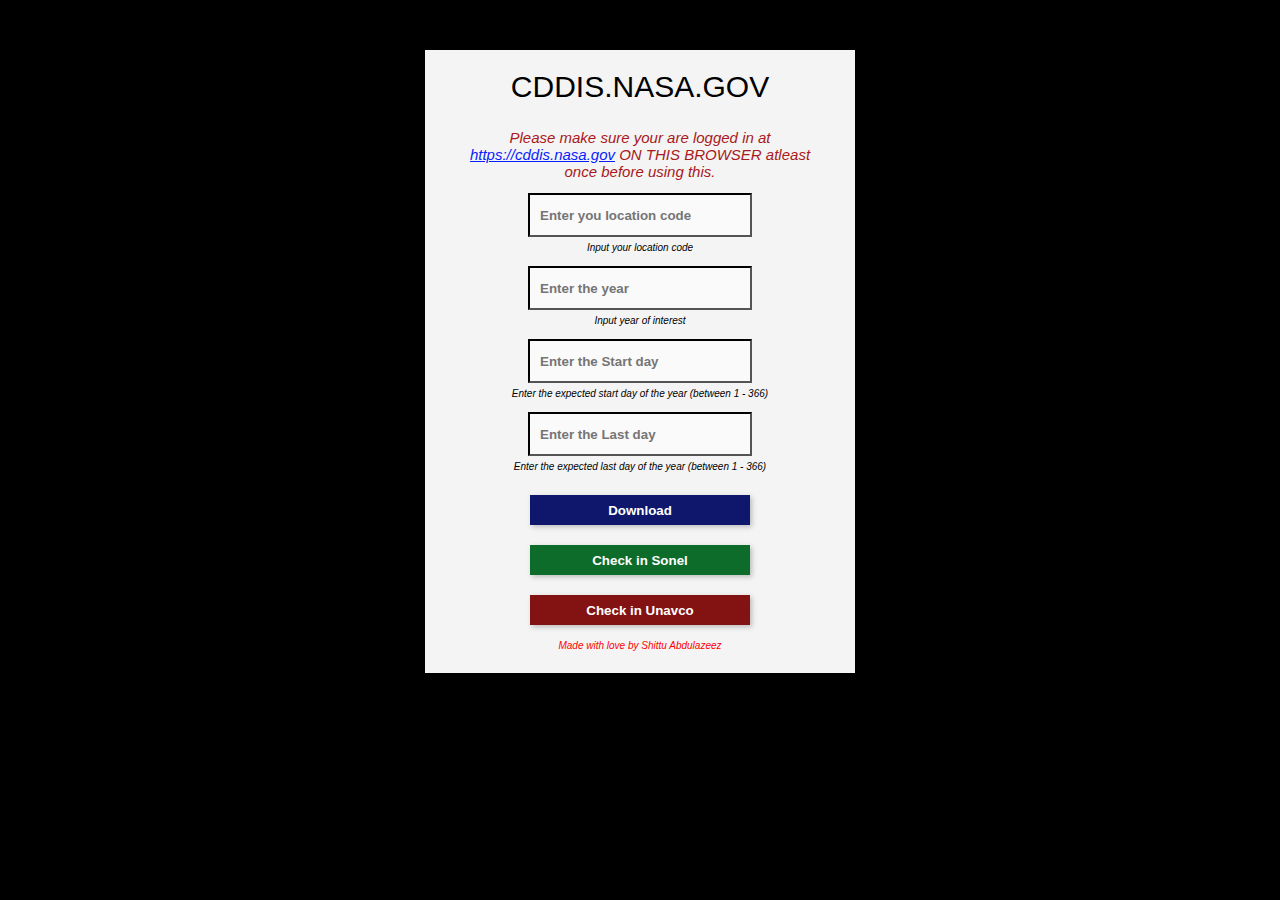
==== nasa.html @ 1a7e9e4b "adding cddis.nasa download" ====
<!DOCTYPE html>
<html lang="en">
<head>
    <meta charset="UTF-8">
    <meta http-equiv="X-UA-Compatible" content="IE=edge">
    <meta name="viewport" content="width=device-width, initial-scale=1.0">
    <title>CDDIS.NASA</title>
</head>
<style>
    input:focus{
        border: 2px solid #0e176c !important;
    }
    a{
        text-decoration: none;
        color: white;
    }
</style>
<body style="background-color: black;">
    
    <div style="width:350px;margin:50px auto;text-align: center;padding:20px 40px;font-family: 'Gill Sans', 'Gill Sans MT', sans-serif;background-color: #f4f4f4;">
        <div style="margin-bottom:30px;font-size:30px;font-family: 'Segoe UI', Tahoma, Geneva, Verdana, sans-serif;">CDDIS.NASA.GOV</div>
        <p style="margin: -5px 0; font-size: 15px; font-style: italic;color: #a81920;">Please make sure your are logged in at <a href="https://cddis.nasa.gov" style="color: #081dfd; text-decoration: underline;">https://cddis.nasa.gov</a> ON THIS BROWSER atleast once before using this. </p><br />
        <input id="location" type="text" placeholder="Enter you location code" style="width:200px;margin-bottom:10px;height:30px;font-weight: bolder;background-color: #fafafa;border-color:black;outline: none;padding:5px 10px;"/><br/>
        <p style="margin: -5px 0; font-size: 10px; font-style: italic;">Input your location code</p><br />
        <input id="year" type="number" placeholder="Enter the year" style="width:200px;margin-bottom:10px;height:30px;font-weight: bolder;background-color: #fafafa;border-color:black;outline: none;padding:5px 10px;"/><br/>
        <p style="margin: -5px 0; font-size: 10px; font-style: italic;">Input year of interest</p><br />
        <input id="startday" type="number" placeholder="Enter the Start day" style="width:200px;margin-bottom:10px;height:30px;font-weight: bolder;background-color: #fafafa;border-color:black;outline: none;padding:5px 10px;"/><br/>
        <p style="margin: -5px 0; font-size: 10px; font-style: italic;">Enter the expected start day of the year (between 1 - 366)</p><br />
        <input id="endday" type="number" placeholder="Enter the Last day" style="width:200px;margin-bottom:10px;height:30px;font-weight: bolder;background-color: #fafafa;border-color:black;outline: none;padding:5px 10px;"/><br/>
        <p style="margin: -5px 0; font-size: 10px; font-style: italic;">Enter the expected last day of the year (between 1 - 366)</p><br />
        <button onclick="yo()"style="width:220px;height:30px;border:none;font-weight:700;background-color:#0e176c;color:white;margin: 10px 0;box-shadow:2px 2px 5px #bcbcbc;cursor: pointer;">Download</button><br/>
        <a href='./index.html'><button style="width:220px;height:30px;border:none;font-weight:700;background-color:#0e6c2a;color:white;margin: 10px 0;box-shadow:2px 2px 5px #bcbcbc;cursor: pointer;" >Check in Sonel</button></a><br/>
        <a href='./unavco.html'><button style="width:220px;height:30px;border:none;font-weight:700;background-color:#831313;color:white;margin: 10px 0;box-shadow:2px 2px 5px #bcbcbc;cursor: pointer;" >Check in Unavco</button></a><br/>
        <a style="margin: -5px 0; font-size: 10px; font-style: italic;color:red;" href="mailto:oluwatobiabdulazeez@gmail.com">Made with love by Shittu Abdulazeez </a>
    </div>
</body>
<script>
let locat = document.getElementById("location")
let year = document.getElementById("year")
let startday = document.getElementById("startday")
let endday = document.getElementById("endday")
    
function yo(){
    if(locat.value == '' || year.value == '' || startday.value == '' || endday.value == ''){
        alert('PLEASE FILL ALL THE INPUT FIELD')
        return
    }
    let newLoc = locat.value.toLowerCase()
    var urls =[]
    Array(newLoc).forEach((num)=>{
    [year.value].forEach((year)=>{
        for (var i = parseInt(startday.value); i<=parseInt(endday.value); i++){
            let j = i<10?`00${i}`:i>=10 && i<100?`0${i}`:i
            let end = year.slice(2)
            urls.push(`https://cddis.nasa.gov/archive/gnss/data/daily/${year}/${j}/${end}d/${num}${j}0.${end}d.Z`)
        }
    })
    }
)
   
    var interval = setInterval(download,0,urls)
    function download(urls){
        var url = urls.pop();

        var a = document.createElement("a");
        a.setAttribute('href',url);
        a.setAttribute('dowload','');
        a.setAttribute('target','_blank');
        a.click();

        if(urls.length == 0){
            clearInterval(interval)
        }
    }
    }

</script>
</html>
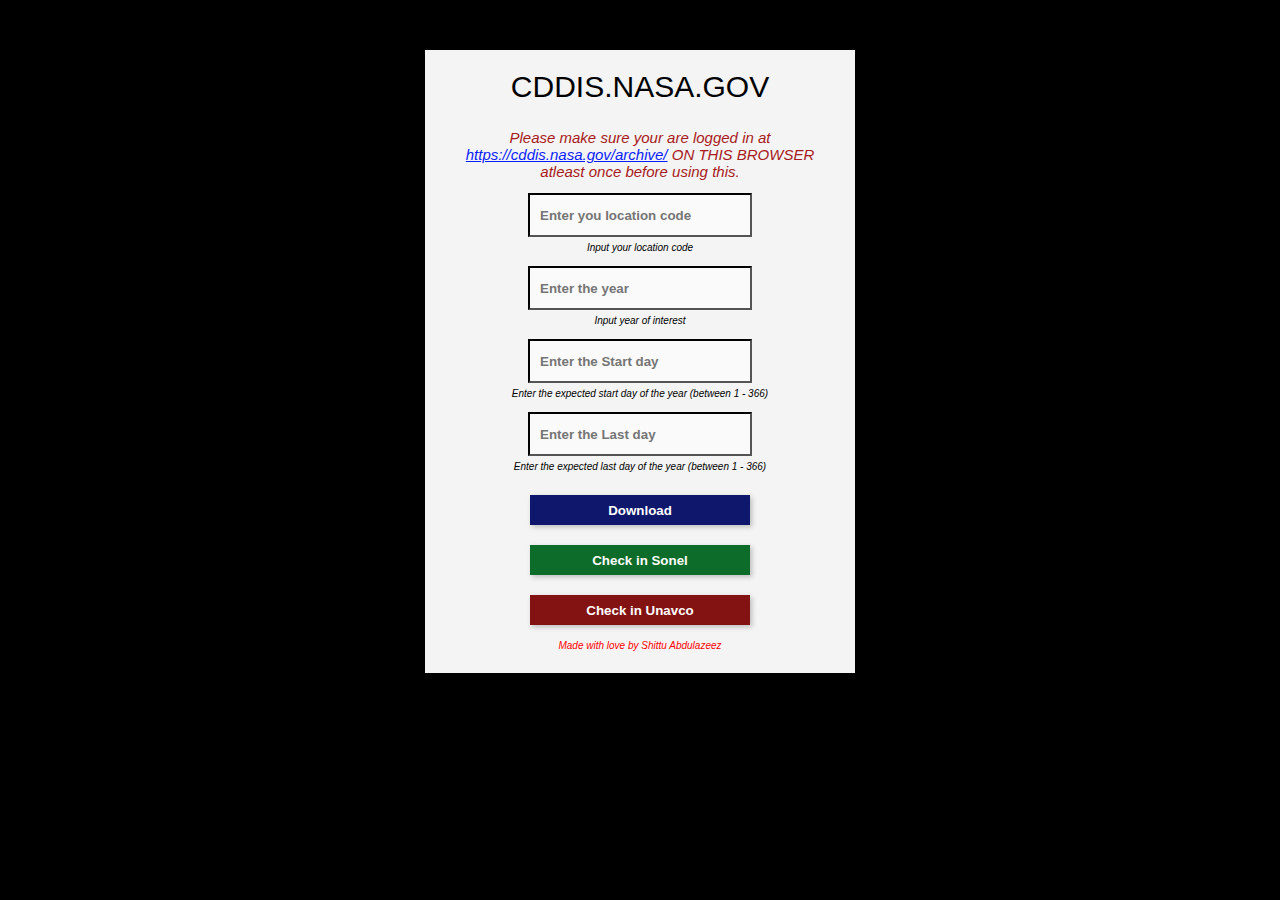
==== commit 1b1bfe96: "Update nasa.html" ====
--- a/nasa.html
+++ b/nasa.html
@@ -19,7 +19,7 @@
     
     <div style="width:350px;margin:50px auto;text-align: center;padding:20px 40px;font-family: 'Gill Sans', 'Gill Sans MT', sans-serif;background-color: #f4f4f4;">
         <div style="margin-bottom:30px;font-size:30px;font-family: 'Segoe UI', Tahoma, Geneva, Verdana, sans-serif;">CDDIS.NASA.GOV</div>
-        <p style="margin: -5px 0; font-size: 15px; font-style: italic;color: #a81920;">Please make sure your are logged in at <a href="https://cddis.nasa.gov" style="color: #081dfd; text-decoration: underline;">https://cddis.nasa.gov</a> ON THIS BROWSER atleast once before using this. </p><br />
+        <p style="margin: -5px 0; font-size: 15px; font-style: italic;color: #a81920;">Please make sure your are logged in at <a href="https://cddis.nasa.gov/archive/" style="color: #081dfd; text-decoration: underline;">https://cddis.nasa.gov/archive/</a> ON THIS BROWSER atleast once before using this. </p><br />
         <input id="location" type="text" placeholder="Enter you location code" style="width:200px;margin-bottom:10px;height:30px;font-weight: bolder;background-color: #fafafa;border-color:black;outline: none;padding:5px 10px;"/><br/>
         <p style="margin: -5px 0; font-size: 10px; font-style: italic;">Input your location code</p><br />
         <input id="year" type="number" placeholder="Enter the year" style="width:200px;margin-bottom:10px;height:30px;font-weight: bolder;background-color: #fafafa;border-color:black;outline: none;padding:5px 10px;"/><br/>
@@ -29,7 +29,7 @@
         <input id="endday" type="number" placeholder="Enter the Last day" style="width:200px;margin-bottom:10px;height:30px;font-weight: bolder;background-color: #fafafa;border-color:black;outline: none;padding:5px 10px;"/><br/>
         <p style="margin: -5px 0; font-size: 10px; font-style: italic;">Enter the expected last day of the year (between 1 - 366)</p><br />
         <button onclick="yo()"style="width:220px;height:30px;border:none;font-weight:700;background-color:#0e176c;color:white;margin: 10px 0;box-shadow:2px 2px 5px #bcbcbc;cursor: pointer;">Download</button><br/>
-        <a href='./index.html'><button style="width:220px;height:30px;border:none;font-weight:700;background-color:#0e6c2a;color:white;margin: 10px 0;box-shadow:2px 2px 5px #bcbcbc;cursor: pointer;" >Check in Sonel</button></a><br/>
+        <a href='./'><button style="width:220px;height:30px;border:none;font-weight:700;background-color:#0e6c2a;color:white;margin: 10px 0;box-shadow:2px 2px 5px #bcbcbc;cursor: pointer;" >Check in Sonel</button></a><br/>
         <a href='./unavco.html'><button style="width:220px;height:30px;border:none;font-weight:700;background-color:#831313;color:white;margin: 10px 0;box-shadow:2px 2px 5px #bcbcbc;cursor: pointer;" >Check in Unavco</button></a><br/>
         <a style="margin: -5px 0; font-size: 10px; font-style: italic;color:red;" href="mailto:oluwatobiabdulazeez@gmail.com">Made with love by Shittu Abdulazeez </a>
     </div>
@@ -75,4 +75,4 @@
     }
 
 </script>
-</html>+</html>
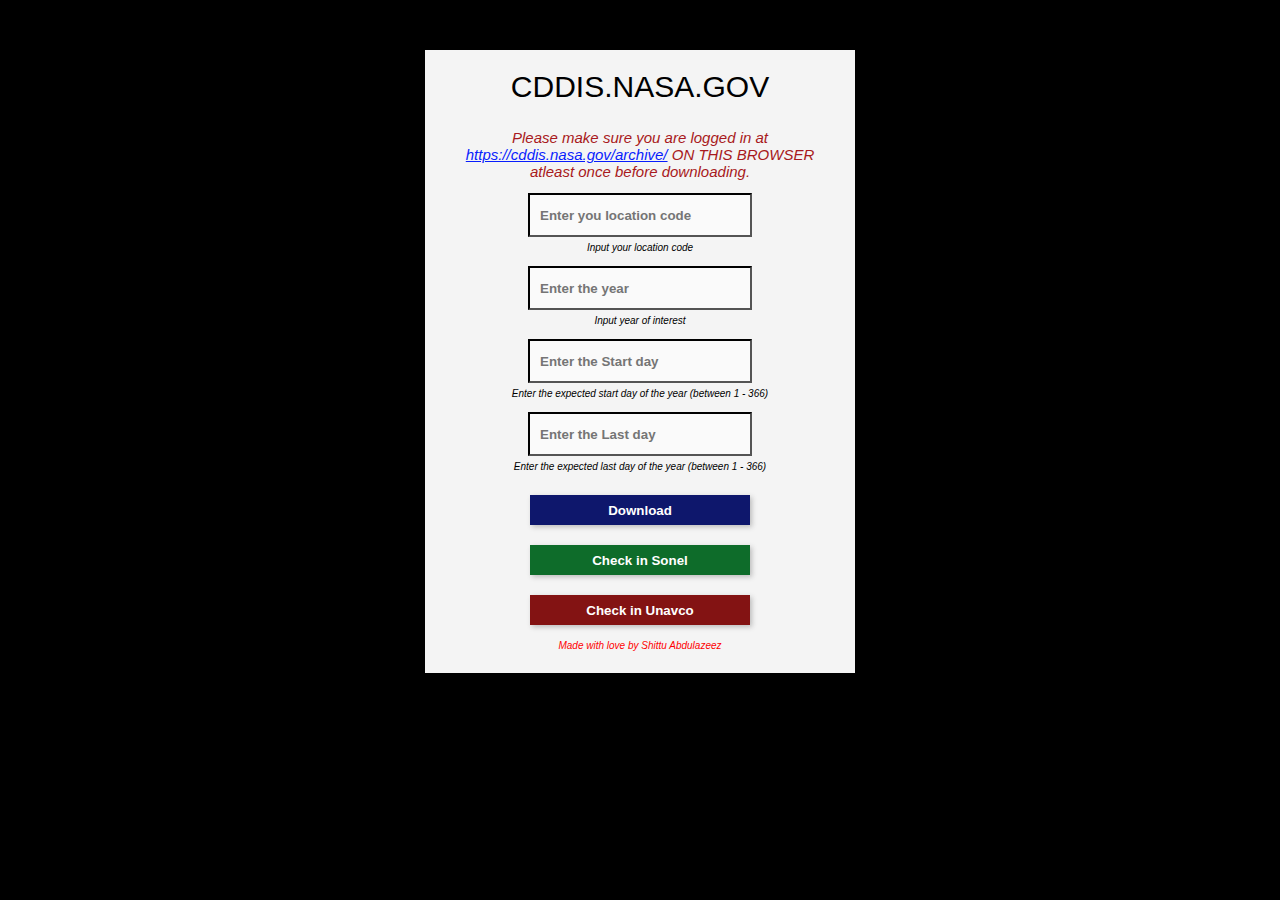
==== commit 9d390f5a: "Correcting "Your" to "You"" ====
--- a/nasa.html
+++ b/nasa.html
@@ -19,7 +19,7 @@
     
     <div style="width:350px;margin:50px auto;text-align: center;padding:20px 40px;font-family: 'Gill Sans', 'Gill Sans MT', sans-serif;background-color: #f4f4f4;">
         <div style="margin-bottom:30px;font-size:30px;font-family: 'Segoe UI', Tahoma, Geneva, Verdana, sans-serif;">CDDIS.NASA.GOV</div>
-        <p style="margin: -5px 0; font-size: 15px; font-style: italic;color: #a81920;">Please make sure your are logged in at <a href="https://cddis.nasa.gov/archive/" style="color: #081dfd; text-decoration: underline;">https://cddis.nasa.gov/archive/</a> ON THIS BROWSER atleast once before using this. </p><br />
+        <p style="margin: -5px 0; font-size: 15px; font-style: italic;color: #a81920;">Please make sure you are logged in at <a href="https://cddis.nasa.gov/archive/" style="color: #081dfd; text-decoration: underline;">https://cddis.nasa.gov/archive/</a> ON THIS BROWSER atleast once before downloading. </p><br />
         <input id="location" type="text" placeholder="Enter you location code" style="width:200px;margin-bottom:10px;height:30px;font-weight: bolder;background-color: #fafafa;border-color:black;outline: none;padding:5px 10px;"/><br/>
         <p style="margin: -5px 0; font-size: 10px; font-style: italic;">Input your location code</p><br />
         <input id="year" type="number" placeholder="Enter the year" style="width:200px;margin-bottom:10px;height:30px;font-weight: bolder;background-color: #fafafa;border-color:black;outline: none;padding:5px 10px;"/><br/>
@@ -29,7 +29,7 @@
         <input id="endday" type="number" placeholder="Enter the Last day" style="width:200px;margin-bottom:10px;height:30px;font-weight: bolder;background-color: #fafafa;border-color:black;outline: none;padding:5px 10px;"/><br/>
         <p style="margin: -5px 0; font-size: 10px; font-style: italic;">Enter the expected last day of the year (between 1 - 366)</p><br />
         <button onclick="yo()"style="width:220px;height:30px;border:none;font-weight:700;background-color:#0e176c;color:white;margin: 10px 0;box-shadow:2px 2px 5px #bcbcbc;cursor: pointer;">Download</button><br/>
-        <a href='./'><button style="width:220px;height:30px;border:none;font-weight:700;background-color:#0e6c2a;color:white;margin: 10px 0;box-shadow:2px 2px 5px #bcbcbc;cursor: pointer;" >Check in Sonel</button></a><br/>
+        <a href='./index.html'><button style="width:220px;height:30px;border:none;font-weight:700;background-color:#0e6c2a;color:white;margin: 10px 0;box-shadow:2px 2px 5px #bcbcbc;cursor: pointer;" >Check in Sonel</button></a><br/>
         <a href='./unavco.html'><button style="width:220px;height:30px;border:none;font-weight:700;background-color:#831313;color:white;margin: 10px 0;box-shadow:2px 2px 5px #bcbcbc;cursor: pointer;" >Check in Unavco</button></a><br/>
         <a style="margin: -5px 0; font-size: 10px; font-style: italic;color:red;" href="mailto:oluwatobiabdulazeez@gmail.com">Made with love by Shittu Abdulazeez </a>
     </div>
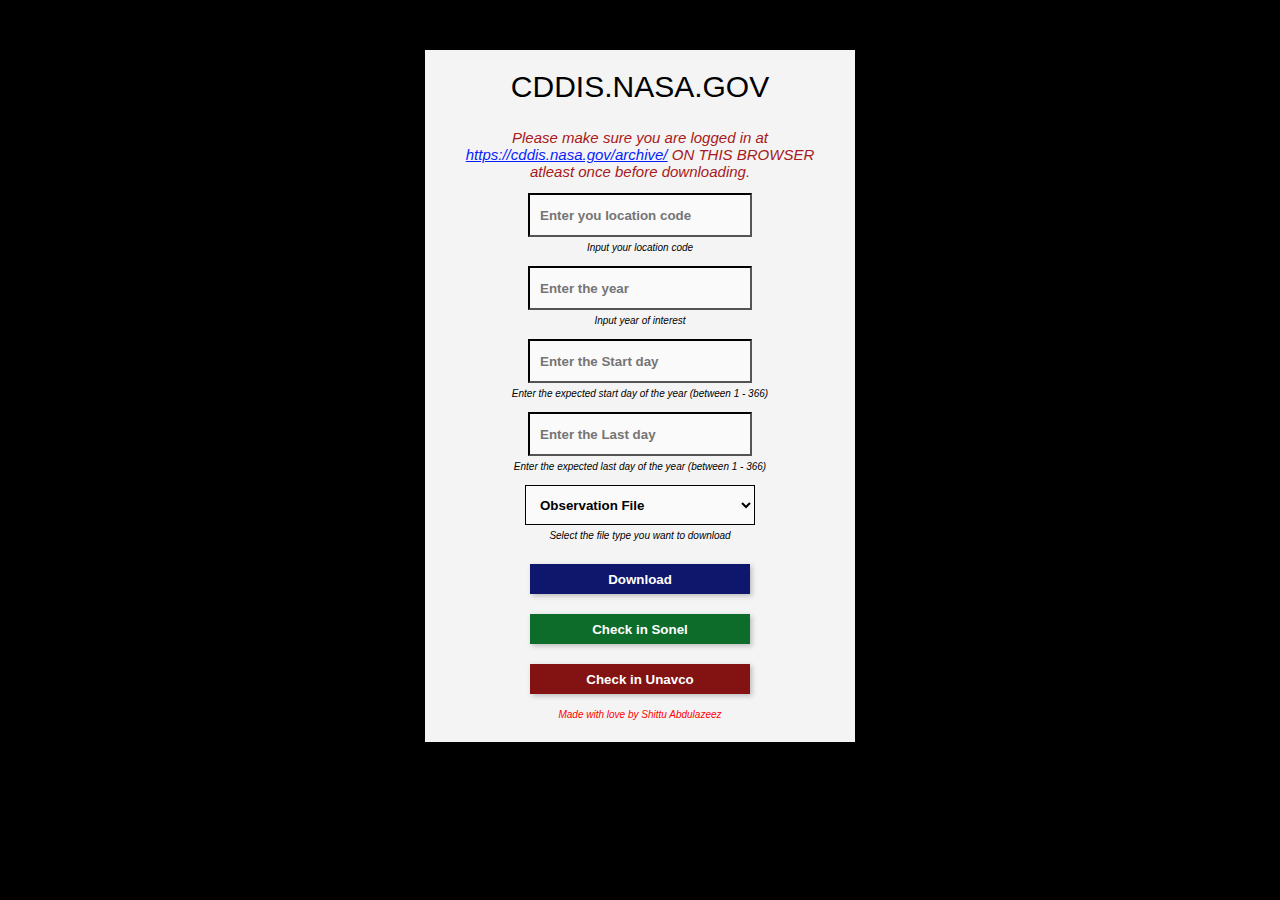
==== commit 4730a461: "Added option to donwload navigation files" ====
--- a/nasa.html
+++ b/nasa.html
@@ -28,6 +28,11 @@
         <p style="margin: -5px 0; font-size: 10px; font-style: italic;">Enter the expected start day of the year (between 1 - 366)</p><br />
         <input id="endday" type="number" placeholder="Enter the Last day" style="width:200px;margin-bottom:10px;height:30px;font-weight: bolder;background-color: #fafafa;border-color:black;outline: none;padding:5px 10px;"/><br/>
         <p style="margin: -5px 0; font-size: 10px; font-style: italic;">Enter the expected last day of the year (between 1 - 366)</p><br />
+        <select name="fileType" id="fileType" style="width:230px;margin-bottom:10px;height:40px;font-weight: bolder;background-color: #fafafa;border-color:black ;outline: none;padding:5px 10px;">
+            <option value="d/d.Z">Observation File</option>
+            <option value="n/n.Z">Navigation File</option>
+        </select><br>
+        <p style="margin: -5px 0; font-size: 10px; font-style: italic;">Select the file type you want to download</p><br />
         <button onclick="yo()"style="width:220px;height:30px;border:none;font-weight:700;background-color:#0e176c;color:white;margin: 10px 0;box-shadow:2px 2px 5px #bcbcbc;cursor: pointer;">Download</button><br/>
         <a href='./index.html'><button style="width:220px;height:30px;border:none;font-weight:700;background-color:#0e6c2a;color:white;margin: 10px 0;box-shadow:2px 2px 5px #bcbcbc;cursor: pointer;" >Check in Sonel</button></a><br/>
         <a href='./unavco.html'><button style="width:220px;height:30px;border:none;font-weight:700;background-color:#831313;color:white;margin: 10px 0;box-shadow:2px 2px 5px #bcbcbc;cursor: pointer;" >Check in Unavco</button></a><br/>
@@ -39,12 +44,13 @@
 let year = document.getElementById("year")
 let startday = document.getElementById("startday")
 let endday = document.getElementById("endday")
-    
+let fileType = document.getElementById("fileType")    
 function yo(){
     if(locat.value == '' || year.value == '' || startday.value == '' || endday.value == ''){
         alert('PLEASE FILL ALL THE INPUT FIELD')
         return
     }
+    let fileWish = fileType.value.split('/')
     let newLoc = locat.value.toLowerCase()
     var urls =[]
     Array(newLoc).forEach((num)=>{
@@ -52,7 +58,7 @@
         for (var i = parseInt(startday.value); i<=parseInt(endday.value); i++){
             let j = i<10?`00${i}`:i>=10 && i<100?`0${i}`:i
             let end = year.slice(2)
-            urls.push(`https://cddis.nasa.gov/archive/gnss/data/daily/${year}/${j}/${end}d/${num}${j}0.${end}d.Z`)
+            urls.push(`https://cddis.nasa.gov/archive/gnss/data/daily/${year}/${j}/${end}${fileWish[0]}/${num}${j}0.${end}${fileWish[1]}`)
         }
     })
     }
